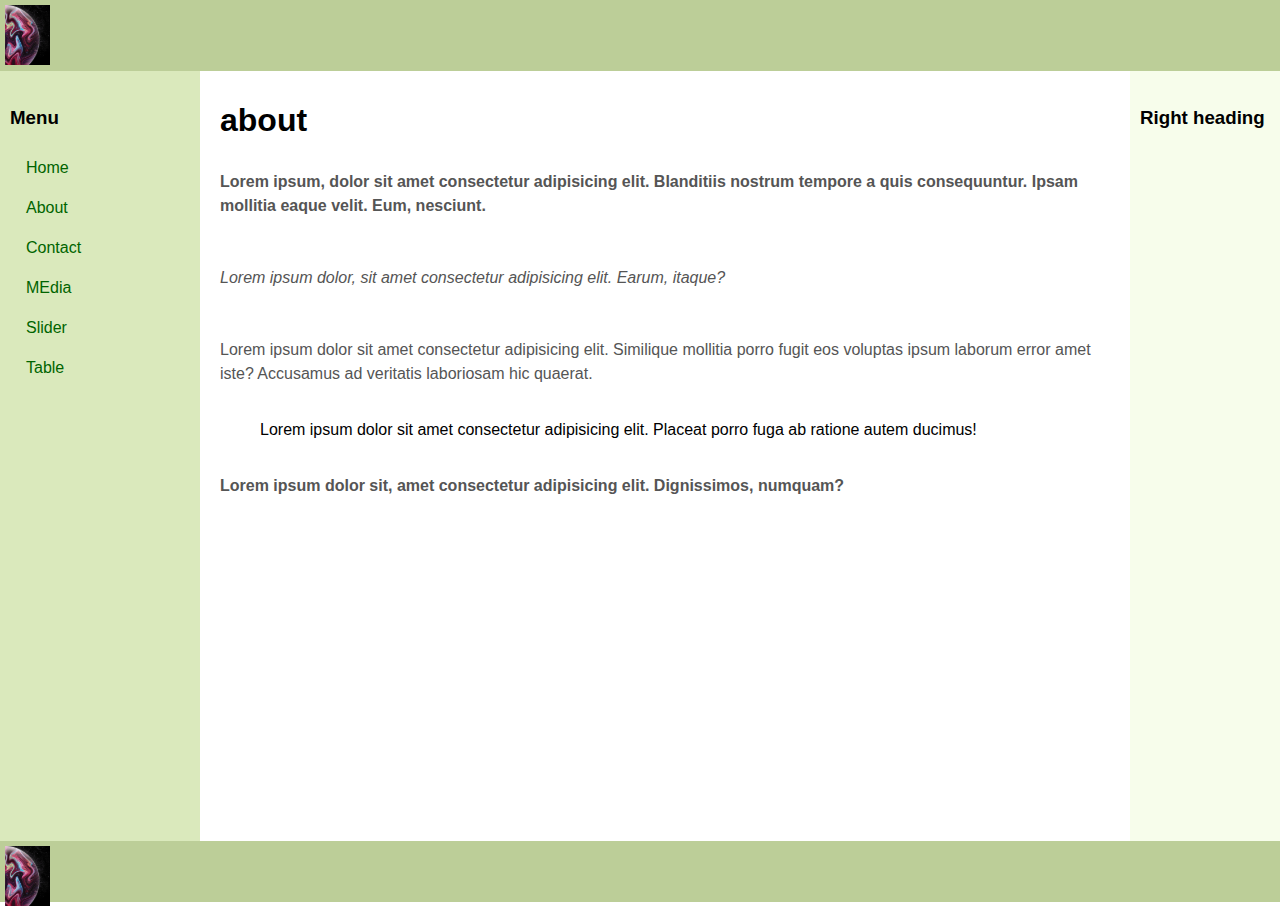
==== about.html @ a1b7851a "Практика 5" ====
<!DOCTYPE html>
<html>
<head>
   <meta http-equiv="Content-Type" content="text/html; charset=UTF-8">
   <title>about</title>
   <link rel="stylesheet" href="assets/css/layout.css">
</head>
<body>
<header class="header"><img src = "assets/img/pngtree-creative-paint-effect-apple-iphonexs-background-effectappleiphonexsbackgrounduniverseplanet-backgrounddream-image_58968.jpg" height = "60px"></header>
<div class="container">
   <main class="center column">
       <article>
           <h1>about</h1>
           <p><b>Lorem ipsum, dolor sit amet consectetur adipisicing elit. Blanditiis nostrum tempore a quis consequuntur. Ipsam mollitia eaque velit. Eum, nesciunt.</b></p>
           <p><i>Lorem ipsum dolor, sit amet consectetur adipisicing elit. Earum, itaque?</i></p>
           <p>Lorem ipsum dolor sit amet consectetur adipisicing elit. Similique mollitia porro fugit eos voluptas ipsum laborum error amet iste? Accusamus ad veritatis laboriosam hic quaerat.</p>
           <blockquote>Lorem ipsum dolor sit amet consectetur adipisicing elit. Placeat porro fuga ab ratione autem ducimus!</blockquote>
           <p><strong>Lorem ipsum dolor sit, amet consectetur adipisicing elit. Dignissimos, numquam?</strong></p>
       </article>
   </main>
   <nav class="left column">
       <h3>Menu</h3>
       <ul>
           <li><a href="index.html">Home</a></li>
           <li><a href="about.html">About</a></li>
		   <li><a href="contact.html">Contact</a></li>
		    <li><a href="media.html">MEdia</a></li>
           <li><a href="slider.html">Slider</a></li>			
           <li><a href="table.html">Table</a></li>
       </ul>
   </nav>
   <div class="right column">
       <h3>Right heading</h3>
       <p></p>
   </div>
   <div class="push"></div>
</div>
<div class="footer-wrapper">
   <footer class="footer"><img src = "assets/img/pngtree-creative-paint-effect-apple-iphonexs-background-effectappleiphonexsbackgrounduniverseplanet-backgrounddream-image_58968.jpg" height = "60px"></footer>
</div>
</body>
</html>
---- assets/css/layout.css ----
html, body {
   height: 100%;
   margin: 0;
}
body {
   margin: 0;
   padding: 0;
   font-family:Sans-serif;
   line-height: 1.5em;
}

.footer,
.push {
   height: 50px;
}

.container {
   padding-left: 200px;
   padding-right: 190px;
   min-height: calc(100% - 80px);
   margin-bottom: -50px;
}

.container .column {
   position: relative;
   float: left;
}

.center {
   padding: 10px 20px;
   width: 100%;
}

.left {
   width: 180px;
   padding: 0 10px;
   right: 240px;
   margin-left: -100%;
}

.right {
   width: 130px;
   padding: 0 10px;
   margin-right: -100%;
}

.footer {
   clear: both;
}
.container {
   overflow: hidden;
}
.container .column {
   padding-bottom: 1001em;
   margin-bottom: -1000em;
}

.footer-wrapper {
   float: left;
   position: relative;
   width: 100%;
   background: #fff;
}

p {
   color: #555;
   padding: 1rem 0rem;
}
nav ul {
   list-style-type: none;
   margin: 0;
   padding: 0;
}
nav ul a {
   color: darkgreen;
   text-decoration: none;
}
.header, .footer {
   font-size: large;
   padding: 0.3em;
   background: #BCCE98;
}
.header{
   height: 60px;
}

.left {
   background: #DAE9BC;
}
.right {
   background: #F7FDEB;
}
.center {
   background: #fff;
}
.container .column {
   padding-top: 1em;
}


/* My own styles */
.logo {
   height: 3rem;
   width: 3rem;
   padding: .5rem;
}

li {
   padding: .5rem 1rem;
}

.form {
   display: flex;
   align-items: flex-start;
   justify-content: space-evenly;
   flex-direction: column;
}

table {
   border-collapse: collapse;
}

.headings > th, td {
   border: 2px solid black;
   padding: .5rem 1rem;
}

.headings {
   background-color: #555;
   color: #F7FDEB;
}

th, td {
   padding: .2rem 3rem;
}

#slider{
   overflow: hidden;
   position: relative;
   width: 100%;
   height: 300px;
}

a.link {
   padding: 10px 25px;
   background-color: #4CA74C;
   color: #fff;
   border-radius: 25px;
   text-decoration: none;
}

.singleSlide {
   background-size: cover;
   height: 300px;
   position: absolute;
   left: 100%;
   width: 100%;
   top: 0;
}
/* стилі для анімації нижче */

@-webkit-keyframes slideIn {
   100% { left: 0; }
}

@keyframes slideIn {
   100% { left: 0; }
}

.slideInRight {
   left: -100%;
   -webkit-animation: slideIn 1s forwards;
   animation: slideIn 1s forwards;
}

.slideInLeft {
   left: 100%;
   -webkit-animation: slideIn 1s forwards;
   animation: slideIn 1s forwards;
}

@-webkit-keyframes slideOutLeft {
   100% { left: -100%; }
}

@keyframes slideOutLeft {
   100% { left: -100%; }
}

.slideOutLeft {
   -webkit-animation: slideOutLeft 1s forwards;
   animation: slideOutLeft 1s forwards;
}

@-webkit-keyframes slideOutRight {
   100% { left: 100%; }
}

@keyframes slideOutRight {
   100% { left: 100%; }
}

.slideOutRight {
   -webkit-animation: slideOutRight 1s forwards;
   animation: slideOutRight 1s forwards;
}
.buttons, .slider-indexes {
   width: 100%;
   display: flex;
   align-items: center;
   background-color:white;
   height: 3.5vh;
   justify-content: center;
   align-items: center;
   flex-direction: row;
}

.prevBtn, .nextBtn, showBtn, hideBtn {
   background-color: transparent;
   border: none;
   padding: .2rem .6rem;
   cursor: pointer;
   margin: 0 .5rem;
}
.hide {
   display: none;
}
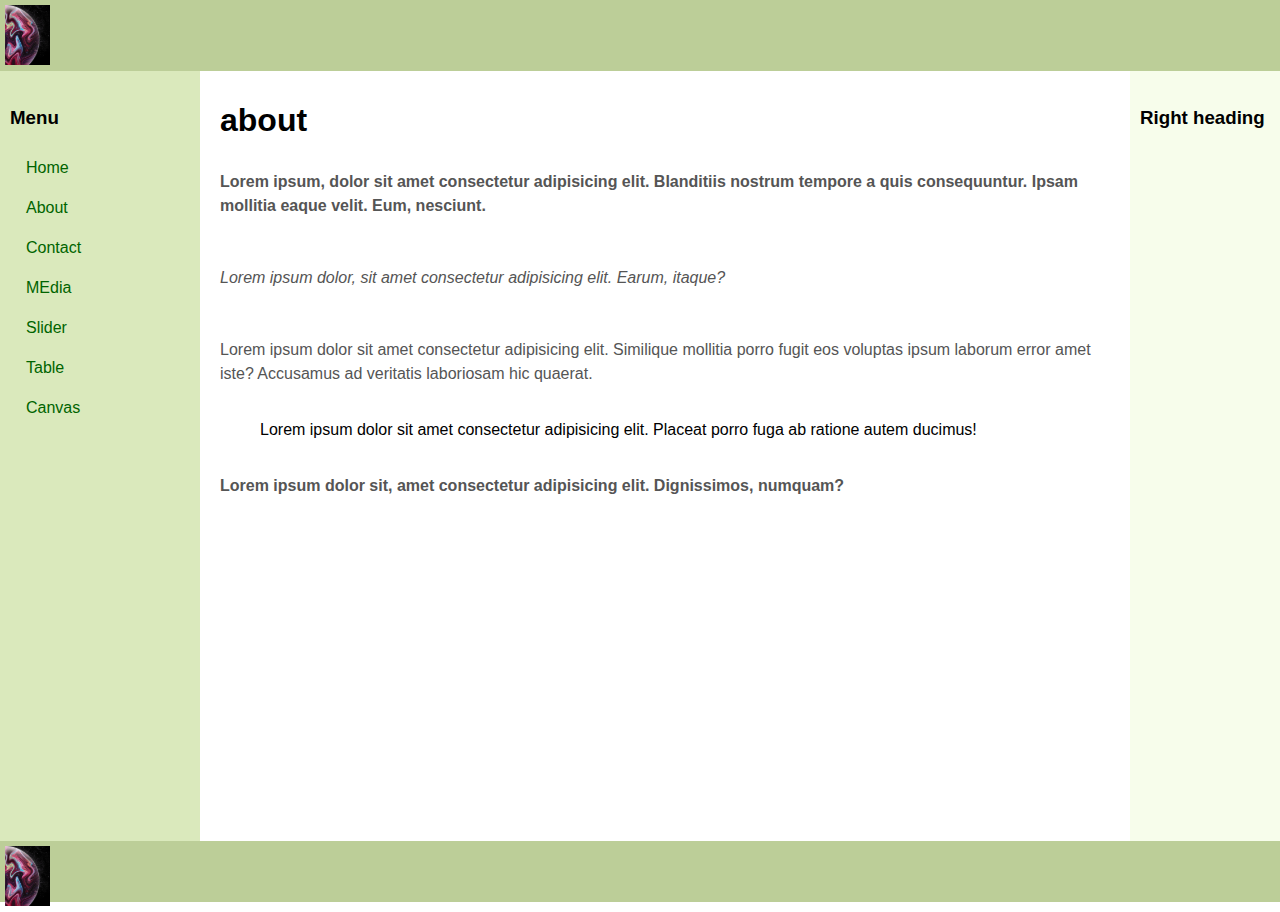
==== commit 9e341e2f: "PR6-canvas" ====
--- a/about.html
+++ b/about.html
@@ -27,6 +27,7 @@
 		    <li><a href="media.html">MEdia</a></li>
            <li><a href="slider.html">Slider</a></li>			
            <li><a href="table.html">Table</a></li>
+           <li><a href="canvas.html">Canvas</a></li>
        </ul>
    </nav>
    <div class="right column">
--- a/assets/css/layout.css
+++ b/assets/css/layout.css
@@ -216,7 +216,7 @@
 }
 
 .prevBtn, .nextBtn, showBtn, hideBtn {
-   background-color: transparent;
+   background-color: gray;
    border: none;
    padding: .2rem .6rem;
    cursor: pointer;
